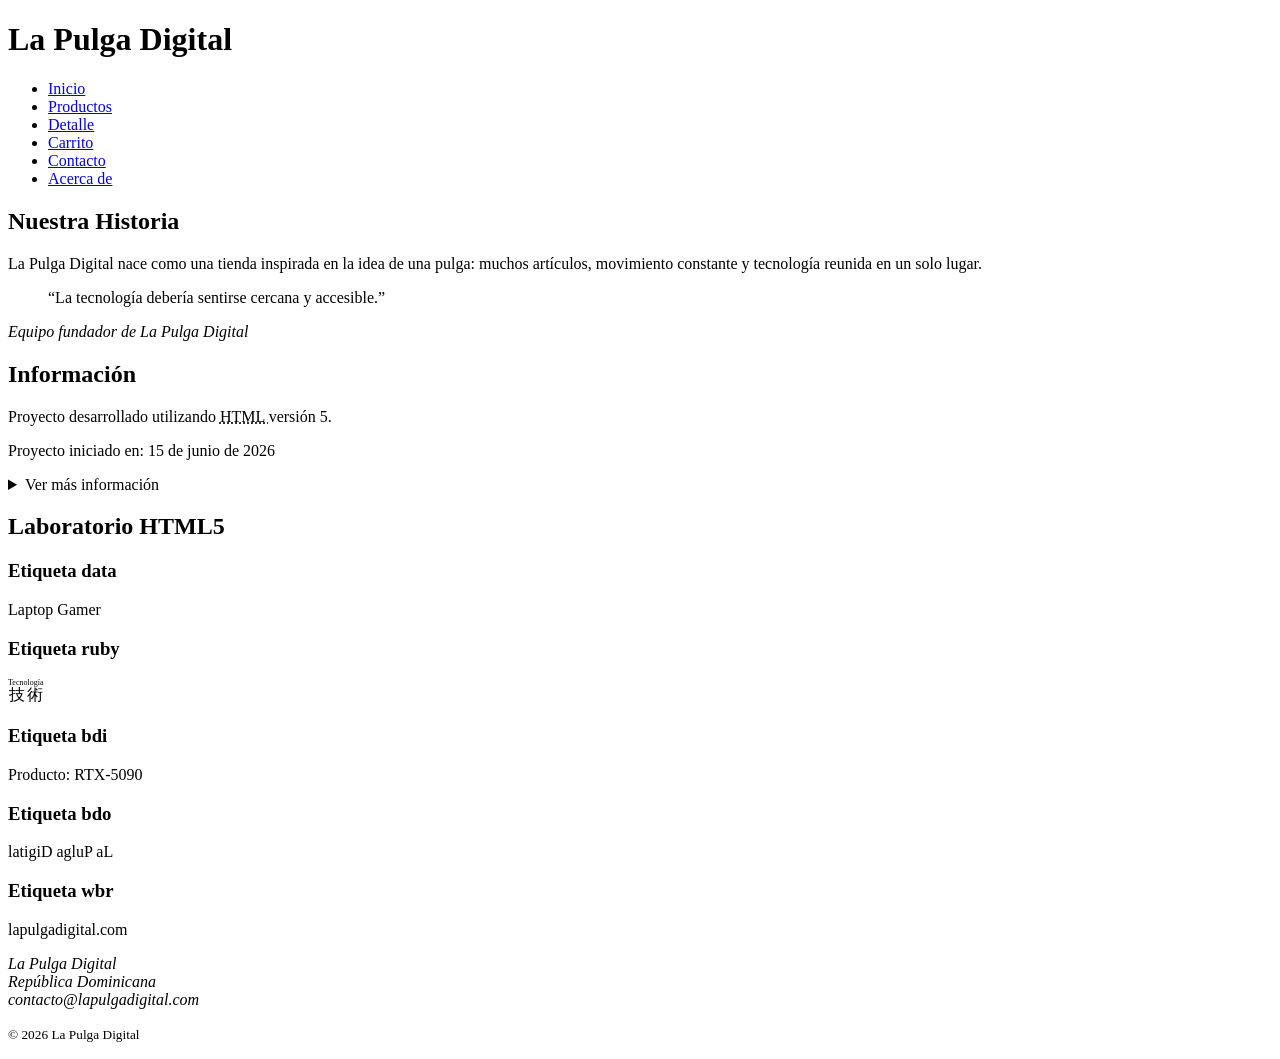
==== TechStoreOnline/acerca.html @ cb210c20 "Add files via upload" ====
<!DOCTYPE html>

<html lang="es">

<head>

<meta charset="UTF-8">

<meta
name="viewport"content="width=device-width, initial-scale=1.0">

<title>
Acerca de | La Pulga Digital
</title>

</head>

<body>

<header>

<h1>

La Pulga Digital

</h1>

<nav>

<ul>

<li><a href="index.html">Inicio</a></li>

<li><a href="productos.html">Productos</a></li>

<li><a href="producto.html">Detalle</a></li>

<li><a href="carrito.html">Carrito</a></li>

<li><a href="contacto.html">Contacto</a></li>

<li><a href="acerca.html">Acerca de</a></li>

</ul>

</nav>

</header>


<main>

<section>

<h2>

Nuestra Historia

</h2>


<article>

<p>

La Pulga Digital nace como una tienda inspirada en la idea de una pulga:
muchos artículos, movimiento constante y tecnología reunida en un solo lugar.

</p>


<blockquote>

“La tecnología debería sentirse cercana y accesible.”

</blockquote>

<cite>

Equipo fundador de La Pulga Digital

</cite>

</article>

</section>


<section>

<h2>

Información

</h2>


<p>

Proyecto desarrollado utilizando
<abbr title="HyperText Markup Language">
HTML
</abbr>
versión 5.

</p>


<p>

Proyecto iniciado en:

<time datetime="2026-06-15">

15 de junio de 2026

</time>

</p>


<details>

<summary>

Ver más información

</summary>

<p>

Este sitio fue construido con estructura semántica y recursos multimedia.

</p>

</details>

</section>


<section>

<h2>

Laboratorio HTML5

</h2>


<article>

<h3>

Etiqueta data

</h3>

<data value="SKU-1001">

Laptop Gamer

</data>

</article>


<article>

<h3>

Etiqueta ruby

</h3>

<ruby>

技術

<rt>

Tecnología

</rt>

<rp>

(

</rp>

<rp>

)

</rp>

</ruby>

</article>


<article>

<h3>

Etiqueta bdi

</h3>

<p>

Producto:
<bdi>

RTX-5090

</bdi>

</p>

</article>


<article>

<h3>

Etiqueta bdo

</h3>

<p>

<bdo dir="rtl">

La Pulga Digital

</bdo>

</p>

</article>


<article>

<h3>

Etiqueta wbr

</h3>

<p>

lapulgadigital<wbr>.com

</p>

</article>

</section>

</main>


<footer>

<address>

La Pulga Digital
<br>

República Dominicana
<br>

contacto@lapulgadigital.com

</address>

<p>

<small>

© 2026 La Pulga Digital

</small>

</p>

</footer>

</body>

</html>
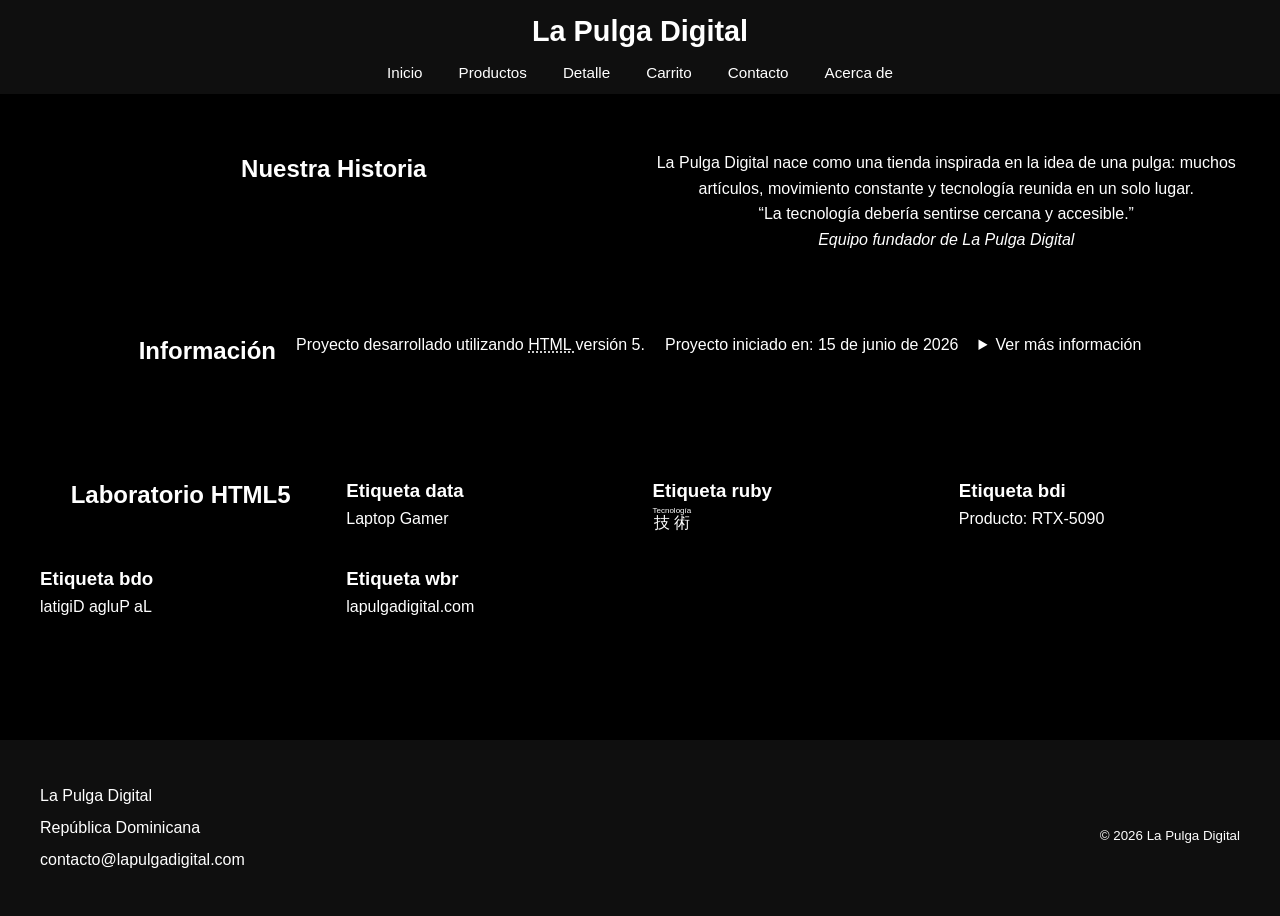
==== commit 8e0f9012: "Add files via upload" ====
--- a/TechStoreOnline/acerca.html
+++ b/TechStoreOnline/acerca.html
@@ -12,6 +12,18 @@
 <title>
 Acerca de | La Pulga Digital
 </title>
+
+<link
+rel="stylesheet"
+href="css/estilos.css">
+
+<link
+rel="stylesheet"
+href="css/responsive.css">
+
+<link
+rel="stylesheet"
+href="css/animaciones.css">
 
 </head>
 
--- a/TechStoreOnline/css/estilos.css
+++ b/TechStoreOnline/css/estilos.css
@@ -0,0 +1,869 @@
+/* ==================================================
+VARIABLES GLOBALES
+Colores reutilizables del sitio completo.
+Cambiar aquí afecta toda la página.
+================================================== */
+
+/* =================================
+TEMA OSCURO
+Negro + Blanco + Rojo
+================================= */
+
+:root{
+
+--color-primario:#0F0F0F;
+/* negro principal */
+
+--color-secundario:#B91C1C;
+/* rojo botones */
+
+--color-acento:#DC2626;
+/* rojo brillante */
+
+--color-fondo:#000000;
+/* fondo */
+
+--color-texto:#FFFFFF;
+/* texto */
+
+}
+
+
+/* ==================================================
+RESET GENERAL
+Elimina estilos automáticos del navegador.
+================================================== */
+
+*{
+
+margin:0;
+
+padding:0;
+
+box-sizing:border-box;
+
+}
+
+
+/* ==================================================
+CONFIGURACIÓN BASE DEL SITIO
+Fondo, fuente y espacio para el header fijo.
+================================================== */
+
+body{
+
+background-color:var(--color-fondo);
+
+color:var(--color-texto);
+
+font-family:Arial,sans-serif;
+
+line-height:1.6;
+
+padding-top:110px;
+
+}
+
+
+/* ==================================================
+ENLACES
+Quita subrayado y mantiene color heredado.
+================================================== */
+
+a{
+
+text-decoration:none;
+
+color:inherit;
+
+}
+
+
+/* ==================================================
+LISTAS
+================================================== */
+
+ul{
+
+list-style:none;
+
+}
+
+
+/* ==================================================
+IMÁGENES GENERALES
+Evita deformaciones y desbordes.
+================================================== */
+
+img{
+
+max-width:100%;
+
+display:block;
+
+object-fit:cover;
+
+}
+
+
+/* ==================================================
+BOTONES
+Cursor visual.
+================================================== */
+
+button{
+
+cursor:pointer;
+
+border:none;
+
+}
+
+
+/* ==================================================
+FORMULARIOS BASE
+Mantener misma fuente.
+================================================== */
+
+input,
+textarea,
+select,
+button{
+
+font:inherit;
+
+}
+
+
+/* ==================================================
+IMÁGENES DE PRODUCTOS
+Uniforma tamaños.
+================================================== */
+
+article img{
+
+width:220px;
+
+height:220px;
+
+margin:auto;
+
+object-fit:contain;
+
+}
+
+
+/* ==================================================
+HEADER
+Versión compacta
+================================================== */
+
+header{
+
+background-color:var(--color-primario);
+
+color:white;
+
+position:fixed;
+
+top:0;
+
+left:0;
+
+width:100%;
+
+z-index:1000;
+
+padding:8px 20px;
+
+box-shadow:0 4px 12px rgba(0,0,0,.15);
+
+}
+
+
+header h1{
+
+text-align:center;
+
+font-size:1.8rem;
+
+margin-bottom:6px;
+
+}
+
+
+/* ==================================================
+NAVEGACIÓN
+Flexbox horizontal.
+================================================== */
+
+nav ul{
+
+display:flex;
+
+justify-content:center;
+
+align-items:center;
+
+gap:12px;
+
+flex-wrap:wrap;
+
+}
+
+
+nav a{
+
+padding:8px 12px;
+
+font-size:.95rem;
+
+border-radius:8px;
+
+transition:.3s;
+
+}
+
+
+nav a:hover{
+
+background-color:var(--color-secundario);
+
+}
+
+
+/* ==================================================
+BUSCADOR DEL HEADER
+================================================== */
+
+header form{
+
+display:flex;
+
+justify-content:center;
+
+align-items:center;
+
+gap:10px;
+
+margin-top:10px;
+
+padding:0;
+
+background:none;
+
+box-shadow:none;
+
+border-radius:0;
+
+max-width:none;
+
+}
+
+
+header input{
+
+width:280px;
+
+height:40px;
+
+padding:0 12px;
+
+border:none;
+
+border-radius:10px;
+
+}
+
+
+header button{
+
+height:40px;
+
+padding:0 18px;
+
+background-color:var(--color-acento);
+
+border-radius:10px;
+
+font-weight:bold;
+
+}
+
+
+/* ==================================================
+SECCIONES GENERALES
+================================================== */
+
+section{
+
+padding:40px 30px;
+
+}
+
+
+section h1,
+section h2{
+
+text-align:center;
+
+margin-bottom:25px;
+
+}
+
+
+/* ==================================================
+BANNER PRINCIPAL
+================================================== */
+
+figure{
+
+display:flex;
+
+flex-direction:column;
+
+align-items:center;
+
+gap:15px;
+
+}
+
+
+figure img{
+
+width:100%;
+
+max-width:1000px;
+
+height:220px;
+
+object-fit:cover;
+
+border-radius:18px;
+
+box-shadow:
+0 0 40px
+rgba(220,38,38,.20);
+
+}
+
+
+figure button{
+
+margin-top:20px;
+
+}
+
+
+/* ==================================================
+PRIMERA SECCIÓN
+Botón principal.
+================================================== */
+
+section:first-of-type{
+
+text-align:center;
+
+}
+
+
+section:first-of-type button{
+
+margin-top:20px;
+
+padding:14px 28px;
+
+background-color:var(--color-acento);
+
+border-radius:12px;
+
+transition:.3s;
+
+}
+
+
+section:first-of-type button:hover{
+
+transform:scale(1.05);
+
+}
+
+
+/* ==================================================
+CATEGORÍAS
+Tarjetas con Flexbox.
+================================================== */
+
+section:nth-of-type(2){
+
+display:flex;
+
+flex-wrap:wrap;
+
+justify-content:center;
+
+gap:20px;
+
+}
+
+
+/* =================================
+CATEGORÍAS
+Tarjetas modo oscuro
+================================= */
+
+section:nth-of-type(2) article{
+
+background:#121212;
+
+color:white;
+
+width:260px;
+
+padding:25px;
+
+border-radius:18px;
+
+box-shadow:
+0 0 18px
+rgba(220,38,38,.10);
+
+transition:.3s;
+
+}
+
+
+section:nth-of-type(2) article:hover{
+
+transform:translateY(-8px);
+
+}
+
+
+/* ==================================================
+PRODUCTOS
+Grid automático.
+================================================== */
+
+main section{
+
+display:grid;
+
+grid-template-columns:
+repeat(
+auto-fit,
+minmax(260px,1fr)
+);
+
+gap:25px;
+
+padding:40px;
+
+}
+
+
+m/* =================================
+PRODUCTOS
+Tarjetas principales
+================================= */
+
+main article{
+
+background:#121212;
+
+color:white;
+
+padding:20px;
+
+border-radius:20px;
+
+overflow:hidden;
+
+box-shadow:
+0 0 25px
+rgba(220,38,38,.12);
+
+transition:.35s;
+
+}
+
+
+main article:hover{
+
+transform:scale(1.03);
+
+}
+
+
+main article img{
+
+width:100%;
+
+height:220px;
+
+object-fit:contain;
+
+margin-bottom:20px;
+
+}
+
+
+main article header{
+
+position:static;
+
+background:none;
+
+color:inherit;
+
+padding:0;
+
+box-shadow:none;
+
+}
+
+
+main article footer{
+
+display:flex;
+
+justify-content:space-between;
+
+align-items:center;
+
+margin-top:15px;
+
+}
+
+
+main article button{
+
+background-color:var(--color-secundario);
+
+color:white;
+
+padding:10px 18px;
+
+border-radius:10px;
+
+}
+
+
+/* ==================================================
+FORMULARIOS
+================================================== */
+
+/* =================================
+FORMULARIOS
+Modo oscuro
+================================= */
+
+form{
+
+max-width:900px;
+
+margin:40px auto;
+
+padding:30px;
+
+background:#121212;
+
+color:white;
+
+border-radius:20px;
+
+box-shadow:
+0 0 30px
+rgba(220,38,38,.10);
+
+}
+
+
+fieldset{
+
+border:2px solid var(--color-secundario);
+
+border-radius:18px;
+
+padding:20px;
+
+}
+
+
+legend{
+
+font-weight:bold;
+
+color:var(--color-primario);
+
+}
+
+
+/* =================================
+INPUTS
+Tema oscuro
+================================= */
+
+input,
+textarea,
+select{
+
+width:100%;
+
+padding:12px;
+
+margin-top:8px;
+
+margin-bottom:18px;
+
+background:#0A0A0A;
+
+color:white;
+
+border:
+
+2px solid
+
+#333;
+
+border-radius:10px;
+
+transition:.3s;
+
+}
+
+
+input:focus,
+textarea:focus,
+select:focus{
+
+outline:none;
+
+border-color:var(--color-secundario);
+
+}
+
+
+input:required{
+
+border-left:5px solid var(--color-acento);
+
+}
+
+
+input:disabled{
+
+opacity:.5;
+
+}
+
+
+input::placeholder{
+
+opacity:.7;
+
+}
+
+
+form button{
+
+background-color:var(--color-primario);
+
+color:white;
+
+padding:14px 24px;
+
+border-radius:12px;
+
+}
+
+
+/* ==================================================
+TABLAS
+El carrito e información técnica.
+================================================== */
+
+/* =================================
+TABLAS
+Modo oscuro
+================================= */
+
+table{
+
+width:100%;
+
+margin-top:30px;
+
+border-collapse:collapse;
+
+background:#121212;
+
+color:white;
+
+overflow:hidden;
+
+border-radius:18px;
+
+box-shadow:
+0 0 25px
+rgba(220,38,38,.15);
+
+}
+
+
+caption{
+
+padding:20px;
+
+font-weight:bold;
+
+}
+
+
+/* =================================
+CELDAS TABLA
+================================= */
+
+th,
+td{
+
+padding:18px;
+
+text-align:center;
+
+color:white;
+
+}
+
+
+thead{
+
+background-color:var(--color-primario);
+
+color:white;
+
+}
+
+
+/* =================================
+FILAS PARES
+Modo oscuro
+================================= */
+
+tbody tr:nth-child(even){
+
+background-color:#181818;
+
+color:white;
+
+}
+
+
+tbody tr:hover{
+
+background-color:#2A0000;
+
+color:white;
+
+}
+
+
+/* ==================================================
+PROGRESS Y METER
+================================================== */
+
+progress,
+meter{
+
+width:180px;
+
+height:25px;
+
+}
+
+
+/* ==================================================
+Zona final del sitio.
+================================================== */
+
+footer{
+
+margin-top:80px;
+
+background-color:var(--color-primario);
+
+color:white;
+
+padding:40px;
+
+display:flex;
+
+justify-content:space-between;
+
+align-items:center;
+
+flex-wrap:wrap;
+
+gap:20px;
+
+}
+
+
+footer address{
+
+font-style:normal;
+
+line-height:2;
+
+}
+
+
+footer small{
+
+display:block;
+
+margin-top:15px;
+
+}
+
+
+footer a:hover{
+
+color:var(--color-acento);
+
+}
+
+/* VIDEO */
+
+video{
+
+display:block;
+
+width:500px;
+
+max-width:100%;
+
+height:auto;
+
+margin:25px auto;
+
+border-radius:15px;
+
+box-shadow:0 0 15px rgba(255,0,0,.25);
+
+}
+
+
+/* AUDIO */
+
+audio{
+
+display:block;
+
+width:350px;
+
+max-width:100%;
+
+margin:20px auto;
+
+}
--- a/TechStoreOnline/css/responsive.css
+++ b/TechStoreOnline/css/responsive.css
@@ -0,0 +1,103 @@
+/* ===================================
+RESPONSIVE
+Adaptación por tamaño de pantalla
+=================================== */
+
+
+/* ---------- MÓVIL ---------- */
+
+@media (max-width:768px){
+
+header{
+
+padding:10px;
+
+}
+
+header h1{
+
+font-size:1.6rem;
+
+}
+
+nav ul{
+
+flex-direction:column;
+
+gap:10px;
+
+}
+
+header input{
+
+width:220px;
+
+}
+
+main section{
+
+grid-template-columns:1fr;
+
+}
+
+section:nth-of-type(2){
+
+flex-direction:column;
+
+align-items:center;
+
+}
+
+footer{
+
+flex-direction:column;
+
+text-align:center;
+
+}
+
+figure img{
+
+height:180px;
+
+}
+
+}
+
+
+
+/* ---------- TABLET ---------- */
+
+@media (min-width:769px) and (max-width:1024px){
+
+main section{
+
+grid-template-columns:
+
+repeat(2,1fr);
+
+}
+
+figure img{
+
+height:220px;
+
+}
+
+}
+
+
+
+/* ---------- ESCRITORIO ---------- */
+
+@media (min-width:1025px){
+
+main section{
+
+grid-template-columns:
+
+repeat(auto-fit,minmax(260px,1fr));
+
+}
+
+}
--- a/TechStoreOnline/css/animaciones.css
+++ b/TechStoreOnline/css/animaciones.css
@@ -0,0 +1,294 @@
+/* ===================================
+ANIMACIONES
+Efectos visuales del sitio
+=================================== */
+
+
+
+/* ===================================
+Aparición suave de secciones
+=================================== */
+
+@keyframes aparecer{
+
+0%{
+
+opacity:0;
+
+transform:translateY(30px);
+
+}
+
+100%{
+
+opacity:1;
+
+transform:translateY(0);
+
+}
+
+}
+
+
+
+section,
+main,
+footer{
+
+animation:aparecer 1s ease;
+
+}
+
+
+
+/* ===================================
+Animación del banner
+=================================== */
+
+@keyframes flotar{
+
+0%{
+
+transform:translateY(0);
+
+}
+
+50%{
+
+transform:translateY(-6px);
+
+}
+
+100%{
+
+transform:translateY(0);
+
+}
+
+}
+
+
+
+figure img{
+
+animation:flotar 5s infinite ease-in-out;
+
+}
+
+
+
+/* ===================================
+Botones
+=================================== */
+
+button{
+
+transition:
+transform .25s,
+box-shadow .25s;
+
+}
+
+
+
+button:hover{
+
+transform:translateY(-3px);
+
+box-shadow:
+0 10px 18px
+rgba(0,0,0,.15);
+
+}
+
+
+
+button:active{
+
+transform:scale(.96);
+
+}
+
+
+
+/* ===================================
+Productos
+=================================== */
+
+main article{
+
+animation:
+
+aparecer
+
+.7s
+
+ease;
+
+}
+
+
+
+main article:hover{
+
+transform:
+
+translateY(-10px)
+
+scale(1.02);
+
+}
+
+
+
+/* ===================================
+Links navegación
+=================================== */
+
+nav a{
+
+position:relative;
+
+}
+
+
+
+nav a::after{
+
+content:"";
+
+position:absolute;
+
+left:0;
+
+bottom:-6px;
+
+width:0;
+
+height:3px;
+
+background:
+
+var(--color-acento);
+
+transition:.35s;
+
+}
+
+
+
+nav a:hover::after{
+
+width:100%;
+
+}
+
+
+
+/* ===================================
+Formulario
+=================================== */
+
+input,
+textarea,
+select{
+
+transition:
+
+transform .3s,
+
+border-color .3s;
+
+}
+
+
+
+input:focus,
+textarea:focus,
+select:focus{
+
+transform:scale(1.02);
+
+}
+
+
+
+/* ===================================
+Tabla
+=================================== */
+
+tbody tr{
+
+transition:.3s;
+
+}
+
+
+
+tbody tr:hover{
+
+transform:scale(1.01);
+
+}
+
+
+
+/* ===================================
+Footer
+=================================== */
+
+footer a{
+
+transition:.3s;
+
+}
+
+
+
+footer a:hover{
+
+transform:translateY(-3px);
+
+}
+
+
+
+/* ===================================
+Banner botón
+=================================== */
+
+section:first-of-type button{
+
+animation:
+
+pulso
+
+2s
+
+infinite;
+
+}
+
+
+
+@keyframes pulso{
+
+0%{
+
+transform:scale(1);
+
+}
+
+50%{
+
+transform:scale(1.05);
+
+}
+
+100%{
+
+transform:scale(1);
+
+}
+
+}
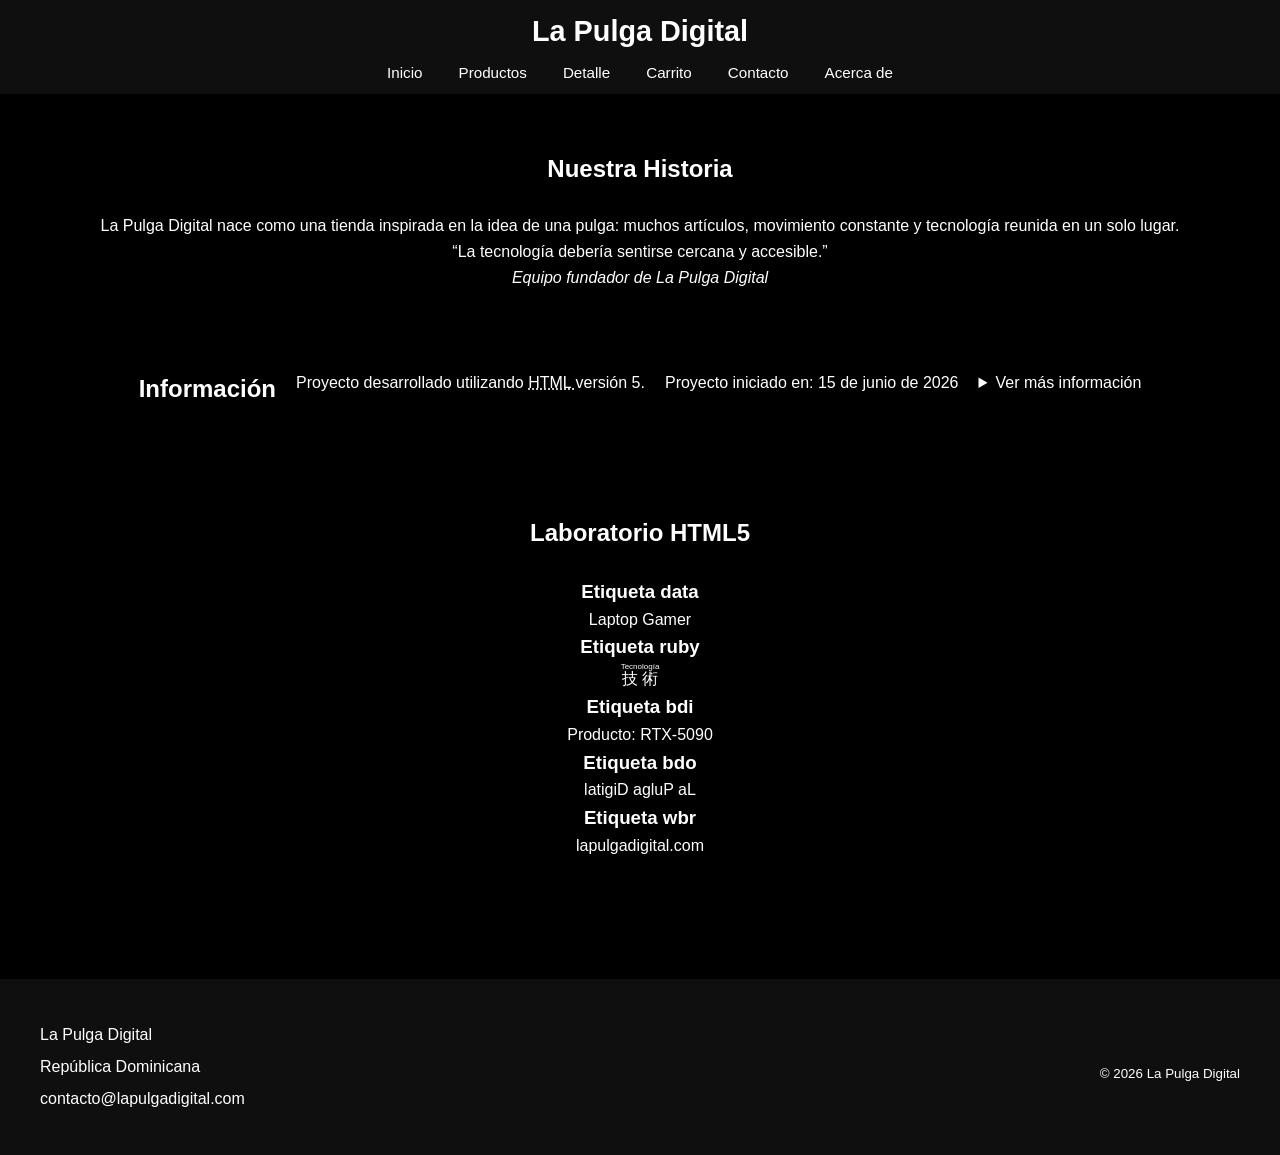
==== commit 5c1388b5: "Add files via upload" ====
--- a/TechStoreOnline/acerca.html
+++ b/TechStoreOnline/acerca.html
@@ -301,6 +301,11 @@
 
 </footer>
 
+<script
+type="module"
+src="js/app.js">
+</script>
+
 </body>
 
 </html>
--- a/TechStoreOnline/css/estilos.css
+++ b/TechStoreOnline/css/estilos.css
@@ -445,20 +445,11 @@
 Grid automático.
 ================================================== */
 
-main section{
-
-display:grid;
-
-grid-template-columns:
-repeat(
-auto-fit,
-minmax(260px,1fr)
-);
-
-gap:25px;
-
-padding:40px;
-
+main section{ 
+    
+    width:100%;
+    
+    padding:40px; 
 }
 
 
@@ -866,4 +857,462 @@
 
 margin:20px auto;
 
-}+}
+
+
+/* PRODUCTOS GENERADOS CON JS */
+
+
+#contenedor-productos{
+
+display:grid;
+
+grid-template-columns:
+repeat(
+auto-fit,
+260px
+);
+
+justify-content:center;
+
+gap:35px;
+
+width:100%;
+
+margin:30px auto;
+
+}
+
+
+#contenedor-productos article{
+
+background:black;
+
+color:white;
+
+padding:20px;
+
+border-radius:20px;
+
+text-align:center;
+
+box-shadow:
+0 0 18px
+rgba(255,0,0,.18);
+
+}
+
+
+#contenedor-productos img{
+
+width:220px;
+
+height:220px;
+
+margin:auto;
+
+object-fit:contain;
+
+}
+
+
+
+#contenedor-productos article:hover{
+
+transform:translateY(-8px);
+
+}
+
+
+
+#contenedor-productos h3{
+
+margin-bottom:12px;
+
+font-size:1.2rem;
+
+}
+
+
+#contenedor-productos p{
+
+margin-bottom:18px;
+
+font-size:1rem;
+
+}
+
+
+#contenedor-productos button{
+
+background:#c40000;
+
+color:white;
+
+padding:12px 20px;
+
+border-radius:12px;
+
+}
+
+
+#contenedor-productos button:hover{
+
+transform:scale(1.05);
+
+}
+
+
+
+.btn-rojo {
+  background-color: rgba(255, 17, 0, 0.597);
+  color: black;
+  font-weight: bold;
+  border: none;
+  padding: 10px 18px;
+  border-radius: 15px;
+  cursor: pointer;
+  transition: transform .25s, box-shadow .25s;
+}
+
+.btn-rojo:hover {
+  transform: translateY(-3px);
+  box-shadow: 0 10px 18px rgba(0,0,0,.15);
+}
+
+.btn-rojo:active {
+  transform: scale(.96);
+}
+
+
+
+/* Tabla de especificaciones */
+#detalles-producto table {
+  width: 100%;
+  border-collapse: collapse;
+  margin-top: 20px;
+  background-color: #1c1c1c;
+  color: #eaeaea;
+  border-radius: 8px;
+  overflow: hidden;
+}
+
+#detalles-producto th,
+#detalles-producto td {
+  padding: 12px 16px;
+  text-align: left;
+}
+
+#detalles-producto thead {
+  background-color: #ff0000aa; /* rojo */
+  color: black; /* letras negras */
+}
+
+#detalles-producto tbody tr:nth-child(even) {
+  background-color: #2a2a2a;
+}
+
+#detalles-producto tbody tr:hover {
+  background-color: #333333;
+  transition: background-color 0.3s ease;
+}
+
+#detalles-producto tfoot {
+  background-color: #222;
+  font-weight: bold;
+}
+
+
+
+
+
+
+/* Imágenes de productos y detalles
+   Ajustadas para no ser excesivamente grandes */
+#detalles-producto img,
+#contenedor-productos img,
+picture img {
+  display: block;
+  margin: 0 auto;
+  max-width: 250px;   /* tamaño máximo fijo */
+  width: 25%;        /* ocupa el ancho disponible hasta el máximo */
+  height: auto;
+  border-radius: 10px;
+  border: 2px solid #ff0000;
+  box-shadow: 0 6px 12px rgba(0,0,0,0.4);
+  transition: transform 0.3s ease, box-shadow 0.3s ease;
+}
+
+#detalles-producto img:hover,
+#contenedor-productos img:hover,
+picture img:hover {
+  transform: scale(1.05);
+  box-shadow: 0 10px 20px rgba(0,0,0,0.6);
+}
+
+
+
+#form-busqueda {
+  position: relative;
+  margin-top: 10px;
+}
+
+#input-busqueda {
+  padding: 8px 12px;
+  border: 2px solid #ff0000;
+  border-radius: 6px;
+  width: 250px;
+}
+
+#sugerencias {
+  position: absolute;
+  top: 100%;
+  left: 0;
+  background: #1c1c1c;
+  border: 1px solid #ff0000;
+  border-radius: 6px;
+  margin-top: 5px;
+  width: 250px;
+  max-height: 200px;
+  overflow-y: auto;
+  z-index: 1000;
+}
+
+.sugerencia-item {
+  display: flex;
+  align-items: center;
+  padding: 8px 12px;
+  cursor: pointer;
+  color: #eaeaea;
+}
+
+.sugerencia-item:hover {
+  background: #ff0000;
+  color: black;
+}
+
+/* Centrar buscador */
+#form-busqueda {
+  display: flex;
+  flex-direction: column;
+  align-items: center;
+  margin: 15px auto;
+  position: relative;
+}
+
+#input-busqueda {
+  padding: 8px 12px;
+  border: 2px solid #ff0000;
+  border-radius: 6px;
+  width: 300px;
+  text-align: center; /* texto centrado dentro del input */
+}
+
+/* Centrar sugerencias debajo del input */
+#sugerencias {
+  position: absolute;
+  top: 100%;
+  left: 50%;
+  transform: translateX(-50%); /* centra horizontalmente */
+  background: #1c1c1c;
+  border: 1px solid #ff0000;
+  border-radius: 6px;
+  margin-top: 5px;
+  width: 300px;
+  max-height: 200px;
+  overflow-y: auto;
+  z-index: 1000;
+}
+
+.sugerencia-item {
+  display: flex;
+  align-items: center;
+  padding: 8px 12px;
+  cursor: pointer;
+  color: #eaeaea;
+}
+
+.sugerencia-item:hover {
+  background: #ff0000;
+  color: black;
+}
+
+
+/* Centrar imágenes */
+#detalles-producto img, #contenedor-productos img,
+picture img {
+  display: block;
+  margin: 0 auto; /* centra horizontalmente */
+  max-width: 80%;
+  height: auto;
+  border-radius: 10px;
+  border: 2px solid #ff0000;
+  box-shadow: 0 6px 12px rgba(0,0,0,0.4);
+  transition: transform 0.3s ease, box-shadow 0.3s ease;
+}
+
+#detalles-producto img:hover, #contenedor-productos img:hover,
+picture img:hover {
+  transform: scale(1.05);
+  box-shadow: 0 10px 20px rgba(0,0,0,0.6);
+}
+
+/* Centrar artículos de productos */
+main section article {
+  text-align: center;
+}
+
+
+
+/* Grid de productos destacados */
+#productos-destacados {
+  text-align: center;
+  margin: 40px auto;
+}
+
+.grid-productos {
+  display: grid;
+  grid-template-columns: repeat(2, 1fr);
+  gap: 30px;
+  max-width: 900px;
+  margin: 0 auto;
+}
+
+.grid-productos article {
+  background: #1c1c1c;
+  padding: 20px;
+  border-radius: 10px;
+  border: 2px solid #ff0000;
+  box-shadow: 0 6px 12px rgba(0,0,0,0.4);
+  transition: transform 0.3s ease;
+}
+
+.grid-productos article:hover {
+  transform: translateY(-5px);
+}
+
+.grid-productos img {
+  display: block;
+  margin: 0 auto 15px auto;
+  max-width: 80%;
+  border-radius: 8px;
+  border: 2px solid #ff0000;
+}
+
+
+#mensajes {
+  position: fixed;
+  top: 20px;
+  right: 20px;
+  z-index: 2000;
+}
+
+.mensaje {
+  padding: 12px 18px;
+  margin-bottom: 10px;
+  border-radius: 8px;
+  font-weight: bold;
+  color: white;
+  box-shadow: 0 4px 8px rgba(0,0,0,.3);
+  animation: aparecer 0.3s ease;
+}
+
+.mensaje.success { background: #28a745; } /* verde */
+.mensaje.warning { background: #ffc107; color: black; } /* amarillo */
+.mensaje.info    { background: #17a2b8; } /* azul */
+
+@keyframes aparecer {
+  from { opacity: 0; transform: translateY(-10px); }
+  to   { opacity: 1; transform: translateY(0); }
+}
+
+
+/* Botones extra del catálogo */
+#ordenar-precio,
+#invertir-orden,
+#mostrar-nombres {
+  background-color: #1c1c1c;   /* fondo oscuro */
+  color: #ff0000;              /* texto rojo */
+  font-weight: bold;
+  border: 2px solid #ff0000;   /* borde rojo */
+  padding: 10px 18px;
+  border-radius: 10px;
+  cursor: pointer;
+  margin: 8px;
+  transition: transform 0.25s, box-shadow 0.25s, background-color 0.25s;
+}
+
+#ordenar-precio:hover,
+#invertir-orden:hover,
+#mostrar-nombres:hover {
+  background-color: #ff0000;   /* rojo al pasar el cursor */
+  color: black;                /* texto negro para contraste */
+  transform: translateY(-3px);
+  box-shadow: 0 6px 12px rgba(0,0,0,0.4);
+}
+
+#ordenar-precio:active,
+#invertir-orden:active,
+#mostrar-nombres:active {
+  transform: scale(0.96);
+}
+
+
+
+/* Contenedor de botones extra */
+#contenedor-botones {
+  display: flex;
+  justify-content: center;   /* centra horizontalmente */
+  gap: 15px;                 /* espacio entre botones */
+  margin: 20px 0;
+}
+
+/* Botones extra */
+#btn-externos,
+#btn-locales {
+  background-color: #1c1c1c;
+  color: #00ffcc;
+  font-weight: bold;
+  border: 2px solid #00ffcc;
+  padding: 10px 18px;
+  border-radius: 10px;
+  cursor: pointer;
+  transition: transform 0.25s, box-shadow 0.25s, background-color 0.25s;
+}
+
+#btn-externos:hover,
+#btn-locales:hover {
+  background-color: #00ffcc;
+  color: black;
+  transform: translateY(-3px);
+  box-shadow: 0 6px 12px rgba(0,0,0,0.4);
+}
+
+#btn-externos:active,
+#btn-locales:active {
+  transform: scale(0.96);
+}
+
+
+
+
+/* Barra de descuento centrada */
+#barra-descuento {
+  display: flex;
+  flex-direction: column;
+  align-items: center;   /* centra horizontalmente */
+  margin: 20px auto;
+  width: 80%;            /* ancho controlado */
+}
+
+#barra-descuento meter {
+  width: 100%;
+  height: 20px;
+  border-radius: 8px;
+}
+
+#barra-descuento span {
+  margin-top: 8px;
+  font-weight: bold;
+  color: #00ffcc;
+}
